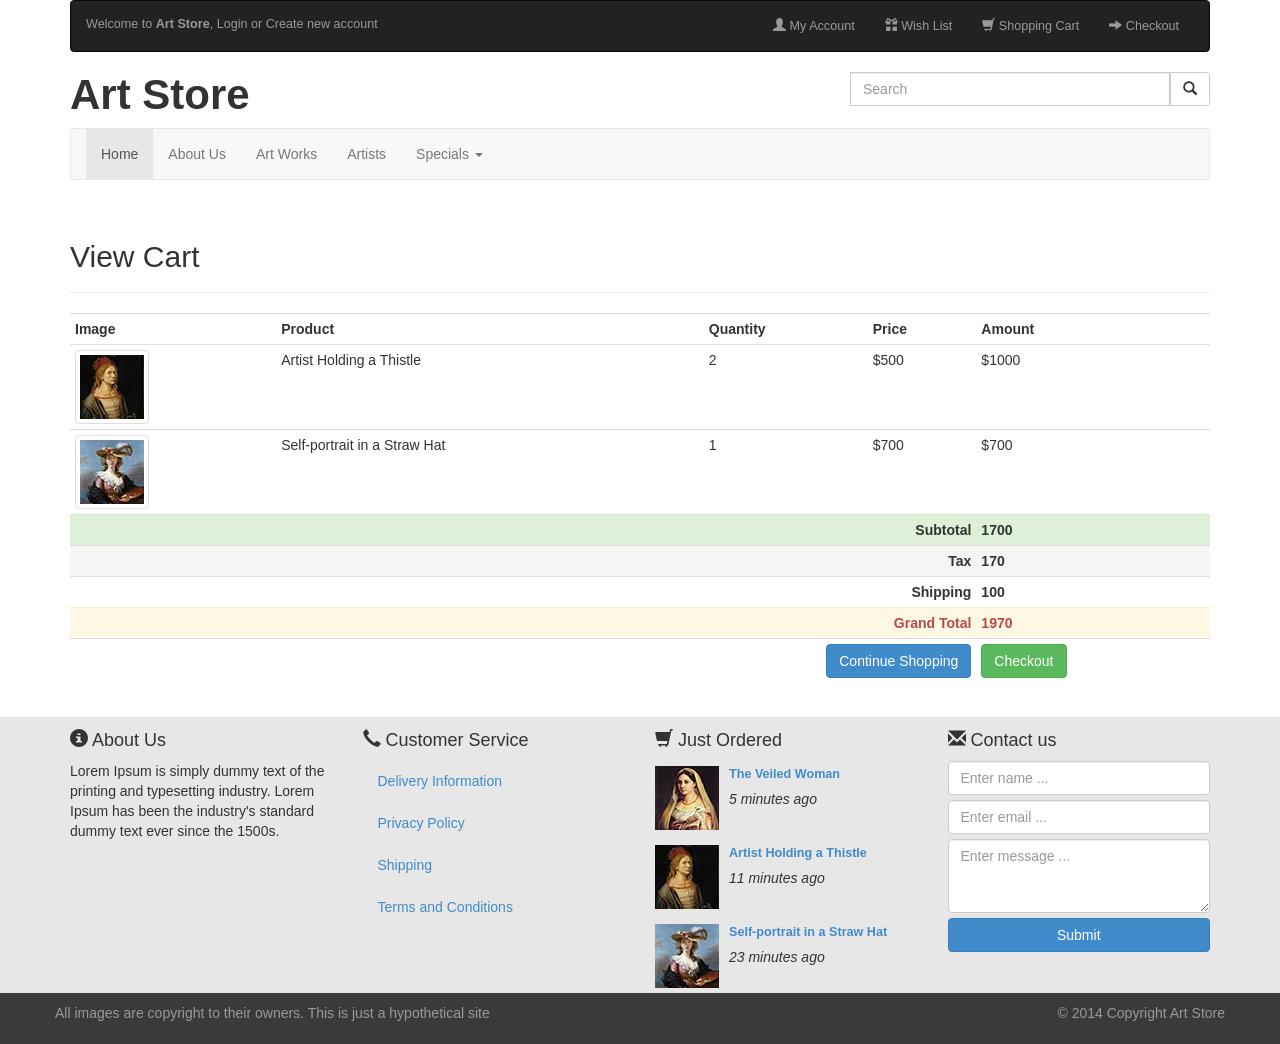
==== lab5.html @ 3426e4dd "summit lab5" ====
<!DOCTYPE html>
<html lang="en">
<head>
   <meta charset="utf-8">
   <meta name="viewport" content="width=device-width, initial-scale=1.0">
   <title>Chapter 8</title>

   <!-- Bootstrap core CSS -->
   <link href="bootstrap3/css/bootstrap.css" rel="stylesheet">

   <!-- Custom styles for this template -->
   <link href="lab5.css" rel="stylesheet">

   <!-- HTML5 shim and Respond.js IE8 support of HTML5 elements and media queries -->
   <!--[if lt IE 9]>
   <script src="bootstrap3_defaultTheme/assets/js/html5shiv.js"></script>
   <script src="bootstrap3_defaultTheme/assets/js/respond.min.js"></script>
   <![endif]-->
</head>

<body>

<header>

   <div id="topHeaderRow" >
      <div class="container">
         <nav class="navbar navbar-inverse " role="navigation">
            <div class="navbar-header">
               <button type="button" class="navbar-toggle" data-toggle="collapse" data-target=".navbar-ex1-collapse">
                  <span class="sr-only">Toggle navigation</span>
                  <span class="icon-bar"></span>
                  <span class="icon-bar"></span>
                  <span class="icon-bar"></span>
               </button>
               <p class="navbar-text">Welcome to <strong>Art Store</strong>, <a href="#" class="navbar-link">Login</a> or <a href="#" class="navbar-link">Create new account</a></p>
            </div>

            <div class="collapse navbar-collapse navbar-ex1-collapse pull-right">
               <ul class="nav navbar-nav">
                  <li><a href="#"><span class="glyphicon glyphicon-user"></span> My Account</a></li>
                  <li><a href="#"><span class="glyphicon glyphicon-gift"></span> Wish List</a></li>
                  <li><a href="#"><span class="glyphicon glyphicon-shopping-cart"></span> Shopping Cart</a></li>
                  <li><a href="#"><span class="glyphicon glyphicon-arrow-right"></span> Checkout</a></li>                  
               </ul>
            </div>
         </nav>
      </div>
   </div>   
   
   <div id="logoRow" >
      <div class="container">
         <div class="row">
            <div class="col-md-8">
                <h1>Art Store</h1> 
            </div>
            

            <div class="col-md-4">
               <form class="form-inline" role="search">
               <div class="input-group">
                  <label class="sr-only" for="search">Search</label>
                  <input type="text" class="form-control" placeholder="Search" name="search">
                  <span class="input-group-btn">
                  <button class="btn btn-default" type="submit"><span class="glyphicon glyphicon-search"></span></button>
                  </span>
               </div>
               </form> 
            </div>

                        
         </div>
     
      
      </div>
   </div>
   
   <div id="mainNavigationRow" >
      <div class="container">

         <nav class="navbar navbar-default" role="navigation">
            <div class="navbar-header">
               <button type="button" class="navbar-toggle" data-toggle="collapse" data-target=".navbar-ex1-collapse">
                  <span class="sr-only">Toggle navigation</span>
                  <span class="icon-bar"></span>
                  <span class="icon-bar"></span>
                  <span class="icon-bar"></span>
               </button>
            </div>

            <div class="collapse navbar-collapse navbar-ex1-collapse">
             <ul class="nav navbar-nav">
               <li class="active"><a href="#">Home</a></li>
               <li><a href="#">About Us</a></li>
               <li><a href="#">Art Works</a></li>
               <li><a href="#">Artists</a></li>
               <li class="dropdown">
                 <a href="#" class="dropdown-toggle" data-toggle="dropdown">Specials <b class="caret"></b></a>
                 <ul class="dropdown-menu">
                   <li><a href="#">Special 1</a></li>
                   <li><a href="#">Special 2</a></li>
                   <li><a href="#">Special 3</a></li> 
                   <li><a href="#">Special 4</a></li> 
                   <li><a href="#">Special 5</a></li> 
                 </ul>
               </li>
             </ul>              
            </div>
         </nav>
      </div>  <!-- end container -->
   </div>  <!-- end mainNavigationRow -->
   
</header>

<div class="container">

      <div class="page-header">
         <h2>View Cart</h2>
      </div>
         
      <table class="table table-condensed" >
         <tr >
            <th>Image</th>
            <th>Product</th>
            <th>Quantity</th>
            <th>Price</th>
            <th>Amount</th>
         </tr>
        <script>
          $file1 = '116010.jpg';
          $product1 = 'Artist Holding a Thistle';
          $quantity1 = 2;
          $price1 = 500;

          $file2 = '113010.jpg';
          $product2 = 'Self-portrait in a Straw Hat';
          $quantity2 = 1;
          $price2 = 700;
          //展示一行
          function showLine(row){
            var text;
            var text1="";
            function calculate() {
              var all=eval("$quantity"+(row+1))*eval("$price"+(row+1));
              return all;
            }
            text1+="<td><img class=\"img-thumbnail \" src=\"images/art/tiny/"+eval("$file"+(row+1))+"\" alt='...';></td>"+
              "<td >"+eval("$product"+(row+1))+"</td>"+
              "<td >"+eval("$quantity"+(row+1))+"</td>"+
              "<td >"+"$"+eval("$price"+(row+1))+"</td>"+
              "<td>"+"$"+calculate()+"</td>";

            text="<tr >"+text1+"</tr>";
            document.write(text);
          }
          //循环生成商品行
          (function circle() {
            for(let i=0;i<2;i++){
              showLine(i);
            }
          })();

          //计算子费用
          function sub() {
            var all=0;
            for(let i=0;i<2;i++){
             all+=eval("$quantity"+(i+1))*eval("$price"+(i+1));
            }
            return all;
          }
          var ship=sub()>1000?100:40;
// alert(sub()*0.1);
//           document.getElementById("subtotal").innerHTML="$"+sub();
//           // alert(1);
//           document.getElementById("tax").innerHTML="$"+(sub()*0.1);
//           // alert(2);
//           document.getElementById("shipping").innerHTML="$"+ship;
//           document.getElementById("grand").innerHTML="$"+(sub()*1.1+ship);

        </script>
         <!-- 这是你需要修改的地方 -->
         <!-- 本来是下面这样👇 -->

         <!-- <tr>
            <td><img class="img-thumbnail" src="images/art/tiny/116010.jpg" alt="..."></td>
            <td>Artist Holding a Thistle</td>
            <td>2</td>
            <td>$500</td>
            <td>$1000</td>
         </tr>
         <tr>
            <td><img class="img-thumbnail" src="images/art/tiny/113010.jpg" alt="..."></td>
            <td>Self-portrait in a Straw Hat</td>
            <td>1</td>
            <td>$700</td>
            <td>$700</td>
         </tr>  -->

         <!-- 你需要按照图片上的要求使用javascript来完成 -->
         <!-- 所需要的数据在这里 -->
         <!--
         $file1 = '116010.jpg';
         $product1 = 'Artist Holding a Thistle';
         $quantity1 = 2;
         $price1 = 500;

         $file2 = '113010.jpg';
         $product2 = 'Self-portrait in a Straw Hat';
         $quantity2 = 1;
         $price2 = 700;
        -->

         <tr class="success strong" >
            <td colspan="4" class="moveRight">Subtotal</td>
           <td id="subtotal" ><script>document.write(sub())</script></td>
         </tr>
         <tr class="active strong">
            <td colspan="4" class="moveRight">Tax</td>
           <td id="tax"><script>document.write(0.1*sub())</script></td>
         </tr>  
         <tr class="strong">
            <td colspan="4" class="moveRight">Shipping</td>
            <td id="shipping"><script>document.write(ship)</script></td>
         </tr> 
         <tr class="warning strong text-danger">
            <td colspan="4" class="moveRight">Grand Total</td>
            <td id="grand"><script>document.write(sub()+(0.1*sub())+ship)</script></td>
         </tr>    
         <tr >
            <td colspan="4" class="moveRight"><button type="button" class="btn btn-primary" >Continue Shopping</button></td>
            <td><button type="button" class="btn btn-success" >Checkout</button></td>
         </tr>
      </table>         

</div>  <!-- end container -->

<footer>
   <div class="container" >
      <div class="row">
         <div class="col-md-3">
            <h4><span class="glyphicon glyphicon-info-sign"></span> About Us</h4>
            <p>Lorem Ipsum is simply dummy text of the printing and typesetting industry. Lorem Ipsum has been the industry's standard dummy text ever since the 1500s.</p>
         </div>
         <div class="col-md-3">
            <h4><span class="glyphicon glyphicon-earphone"></span> Customer Service</h4>
            <ul class="nav nav-stacked">
              <li><a href="#">Delivery Information</a></li>
              <li><a href="#">Privacy Policy</a></li>
              <li><a href="#">Shipping</a></li>
              <li><a href="#">Terms and Conditions</a></li>
            </ul>           
         </div>
         <div class="col-md-3">
            <h4><span class="glyphicon glyphicon-shopping-cart"></span> Just Ordered</h4>
            <div class="media">
              <a class="pull-left" href="#">
                <img class="media-object" src="images/art/tiny/099110.jpg" alt="...">
              </a>
              <div class="media-body">
                <p class="media-heading similarTitle"><a href="#">The Veiled Woman</a></p>
                <em>5 minutes ago</em>
              </div>
            </div>
            <div class="media">
              <a class="pull-left" href="#">
                <img class="media-object" src="images/art/tiny/116010.jpg" alt="...">
              </a>
              <div class="media-body">
                <p class="media-heading similarTitle"><a href="#">Artist Holding a Thistle</a></p>
                <em>11 minutes ago</em>
              </div>
            </div>   
            <div class="media">
              <a class="pull-left" href="#">
                <img class="media-object" src="images/art/tiny/113010.jpg" alt="...">
              </a>
              <div class="media-body">
                <p class="media-heading similarTitle"><a href="#">Self-portrait in a Straw Hat</a></p>
                <em>23 minutes ago</em>
              </div>
            </div>  
         </div>     
         <div class="col-md-3">
            <h4><span class="glyphicon glyphicon-envelope"></span> Contact us</h4>
            <form role="form">
              <div class="form-group tight-form-group">
                <label class="sr-only" for="name">Name</label>
                <input type="text" class="form-control" name="email" placeholder="Enter name ...">
              </div> 
              <div class="form-group tight-form-group">
                <label class="sr-only" for="email">Email</label>
                <input type="email" class="form-control" name="email" placeholder="Enter email ...">
              </div> 
              <div class="form-group tight-form-group">
                <label class="sr-only" for="email">Email</label>
                <textarea class="form-control" rows="3" placeholder="Enter message ..."></textarea>
              </div>   
              <button type="submit" class="btn btn-primary btn-block">Submit</button>
            </form>  
         </div>
         
      </div>
   </div>
   
   <div id="copyrightRow">
      <div class="container">
         <div class="row">
           <p class="text-muted">All images are copyright to their owners. This is just a hypothetical site
           <span class="pull-right">&copy; 2014 Copyright Art Store</span></p>
         </div>
      </div>
   </div>
</footer>


    <!-- Bootstrap core JavaScript
    ================================================== -->
    <!-- Placed at the end of the document so the pages load faster -->

    <script src="bootstrap3_defaultTheme/assets/js/jquery.js"></script>
    <script src="bootstrap3_defaultTheme/dist/js/bootstrap.min.js"></script>    
  </body>
</html>
---- lab5.css ----
/* body { padding-top: 70px; } */



h1 { font-size: 3em; font-weight: bold; margin-top: 0;}

div#topHeaderRow {


   font-size: 0.9em;
 
   /*
   height: 2em;
   background-color: yellow;  
   line-height: 2em;
*/
}

.price { font-size: 1.4em; color: red; font-weight: bold;}

.similarTitle { font-weight: bold; font-size: 0.9em; }

.cartText { font-size: 0.75em; }

footer {
   margin-top: 1em;
   background-color: #E7E7E7;

}

.tight-form-group { margin-bottom: 5px; }

#copyrightRow { background-color: #3A3A3A; padding: 0.75em 0 0.75em 0; margin-top: 5px;}

.moveRight {  text-align: right; }
.strong { font-weight: bold; }
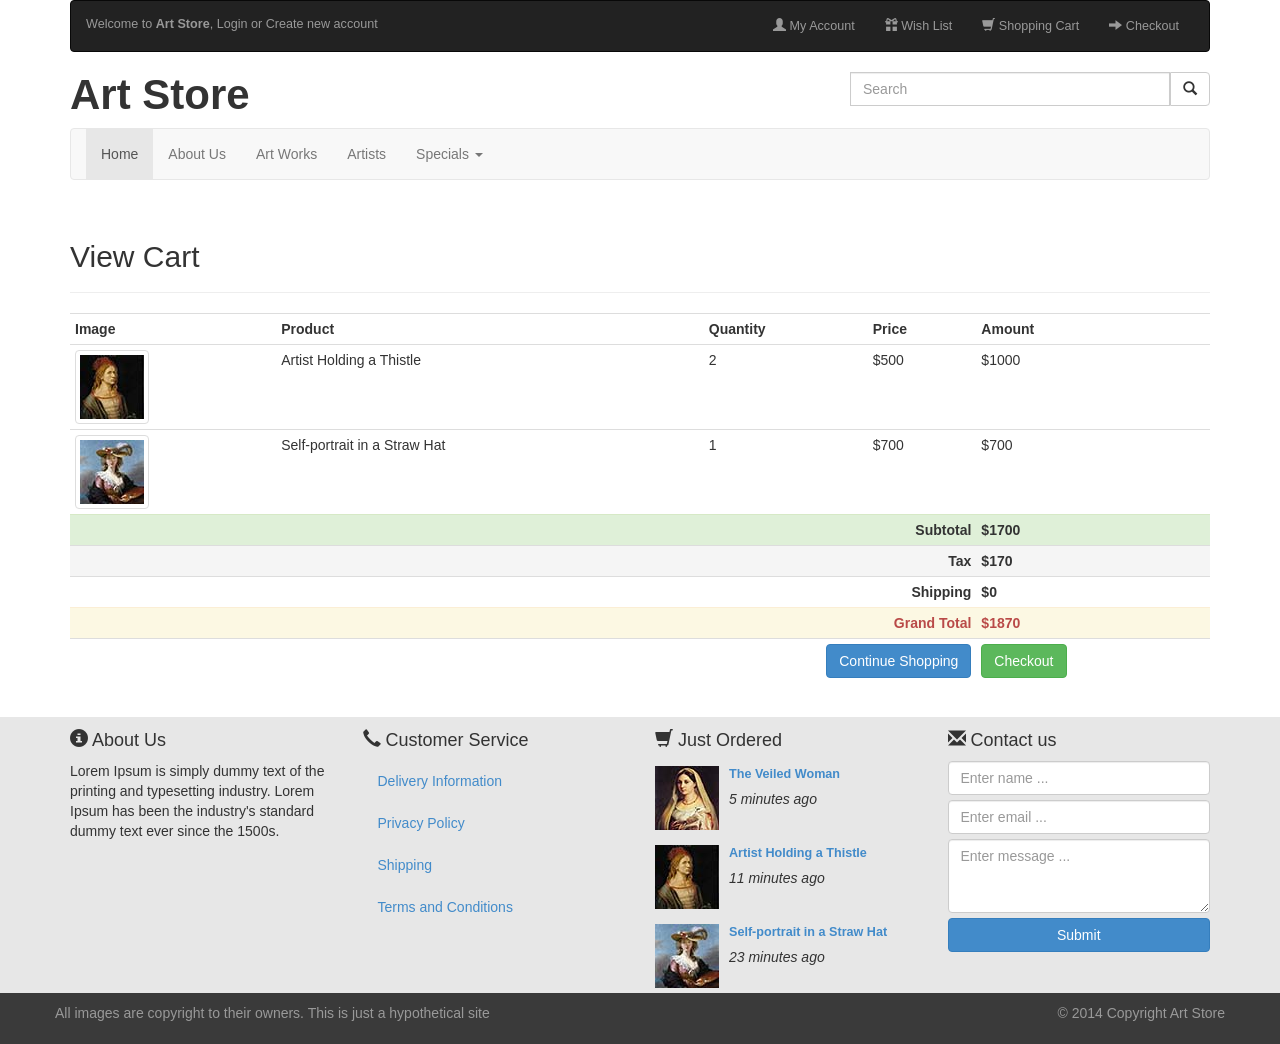
==== commit 8dd6f29b: "submit lab5" ====
--- a/lab5.html
+++ b/lab5.html
@@ -158,24 +158,6 @@
               showLine(i);
             }
           })();
-
-          //计算子费用
-          function sub() {
-            var all=0;
-            for(let i=0;i<2;i++){
-             all+=eval("$quantity"+(i+1))*eval("$price"+(i+1));
-            }
-            return all;
-          }
-          var ship=sub()>1000?100:40;
-// alert(sub()*0.1);
-//           document.getElementById("subtotal").innerHTML="$"+sub();
-//           // alert(1);
-//           document.getElementById("tax").innerHTML="$"+(sub()*0.1);
-//           // alert(2);
-//           document.getElementById("shipping").innerHTML="$"+ship;
-//           document.getElementById("grand").innerHTML="$"+(sub()*1.1+ship);
-
         </script>
          <!-- 这是你需要修改的地方 -->
          <!-- 本来是下面这样👇 -->
@@ -211,24 +193,41 @@
 
          <tr class="success strong" >
             <td colspan="4" class="moveRight">Subtotal</td>
-           <td id="subtotal" ><script>document.write(sub())</script></td>
+           <td id="subtotal" > </td>
          </tr>
          <tr class="active strong">
             <td colspan="4" class="moveRight">Tax</td>
-           <td id="tax"><script>document.write(0.1*sub())</script></td>
+           <td id="tax"></td>
          </tr>  
          <tr class="strong">
             <td colspan="4" class="moveRight">Shipping</td>
-            <td id="shipping"><script>document.write(ship)</script></td>
+            <td id="shipping"></td>
          </tr> 
          <tr class="warning strong text-danger">
             <td colspan="4" class="moveRight">Grand Total</td>
-            <td id="grand"><script>document.write(sub()+(0.1*sub())+ship)</script></td>
+            <td id="grand"></td>
          </tr>    
          <tr >
             <td colspan="4" class="moveRight"><button type="button" class="btn btn-primary" >Continue Shopping</button></td>
             <td><button type="button" class="btn btn-success" >Checkout</button></td>
          </tr>
+        <script>
+          //计算子费用
+          function sub() {
+            var all=0;
+            for(let i=0;i<2;i++){
+              all+=eval("$quantity"+(i+1))*eval("$price"+(i+1));
+            }
+            return all;
+          }
+          var ship=sub()>1000?0:40;
+          document.getElementById("subtotal").innerHTML="$"+sub();
+          // alert(1);
+          document.getElementById("tax").innerHTML="$"+(sub()*0.1);
+          // alert(2);
+          document.getElementById("shipping").innerHTML="$"+ship;
+          document.getElementById("grand").innerHTML="$"+(sub()*0.1+sub()+ship);
+        </script>
       </table>         
 
 </div>  <!-- end container -->
